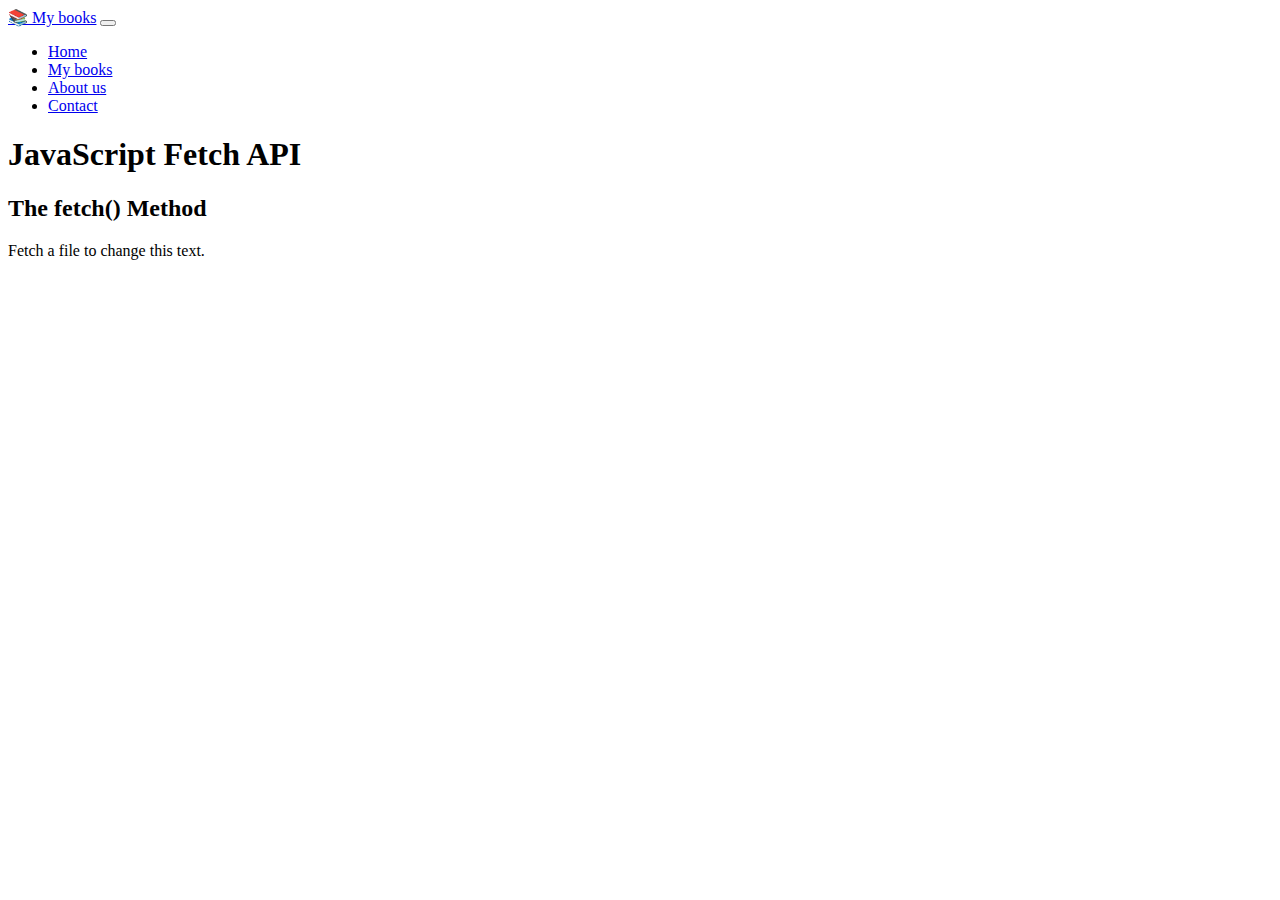
==== index.html @ 84f713b4 "am adaugat navbar si resursele in paginile noi" ====
<!DOCTYPE html>
<html lang="en">
  <head>
    <meta charset="UTF-8">
    <meta http-equiv="X-UA-Compatible" content="IE=edge">
    <meta name="viewport" content="width=device-width, initial-scale=1.0">
    <title>📚 My books</title>
    <link href="https://cdn.jsdelivr.net/npm/bootstrap@5.3.0/dist/css/bootstrap.min.css" rel="stylesheet" integrity="sha384-9ndCyUaIbzAi2FUVXJi0CjmCapSmO7SnpJef0486qhLnuZ2cdeRhO02iuK6FUUVM" crossorigin="anonymous">
    <link rel="stylesheet" href="style.css">
  </head>

  <body>
    <header>
      <div class=" p-4">
        <nav class="container navbar navbar-expand-lg py-0  ">
          <a class="navbar-brand" href="index.html"> 📚 My books</a>
          <button class="navbar-toggler bg-black rounded  " type="button" data-toggle="collapse" data-target="#navbarNav" aria-controls="navbarNav" aria-expanded="false" aria-label="toggle navigation">
            <span class="navbar-toggler-icon opacity-100 "></span>
          </button>
          <div class="collapse navbar-collapse justify-content-end" id="navbarNav">
            <ul class="navbar-nav ml-auto">
              <li class="nav-item active">
                <a class="nav-link activ text-gray-50 fw-semibold mx-4" aria-current="page" href="index.html">Home</a>
              </li>
              <li class="nav-item active">
                <a class="nav-link activ text-gray-50 fw-semibold mx-4" aria-current="page" href="myBooks.html">My books</a>
              </li>
              <li class="nav-item active">
                <a class="nav-link activ text-gray-50 fw-semibold mx-4" aria-current="page" href="aboutUs.html">About us</a>
              </li>
              <li class="nav-item active">
                <a class="nav-link activ text-gray-50 fw-semibold mx-4" aria-current="page" href="contact.html">Contact</a>
              </li>
              
            </ul>
          </div>
        </nav>
      </div>
    </header>
    
    





    <h1>JavaScript Fetch API</h1>
    <h2>The fetch() Method</h2>
    <p id="demo">Fetch a file to change this text.</p>



  

    <script src="https://cdn.jsdelivr.net/npm/bootstrap@5.3.0/dist/js/bootstrap.bundle.min.js" integrity="sha384-geWF76RCwLtnZ8qwWowPQNguL3RmwHVBC9FhGdlKrxdiJJigb/j/68SIy3Te4Bkz" crossorigin="anonymous"></script>
    <script src="https://cdn.jsdelivr.net/npm/@popperjs/core@2.11.8/dist/umd/popper.min.js" integrity="sha384-I7E8VVD/ismYTF4hNIPjVp/Zjvgyol6VFvRkX/vR+Vc4jQkC+hVqc2pM8ODewa9r" crossorigin="anonymous"></script>
    <script src="https://cdn.jsdelivr.net/npm/bootstrap@5.3.0/dist/js/bootstrap.min.js" integrity="sha384-fbbOQedDUMZZ5KreZpsbe1LCZPVmfTnH7ois6mU1QK+m14rQ1l2bGBq41eYeM/fS" crossorigin="anonymous"></script>

    <script src="./assets/js/example.js"></script>
  </body>
</html>
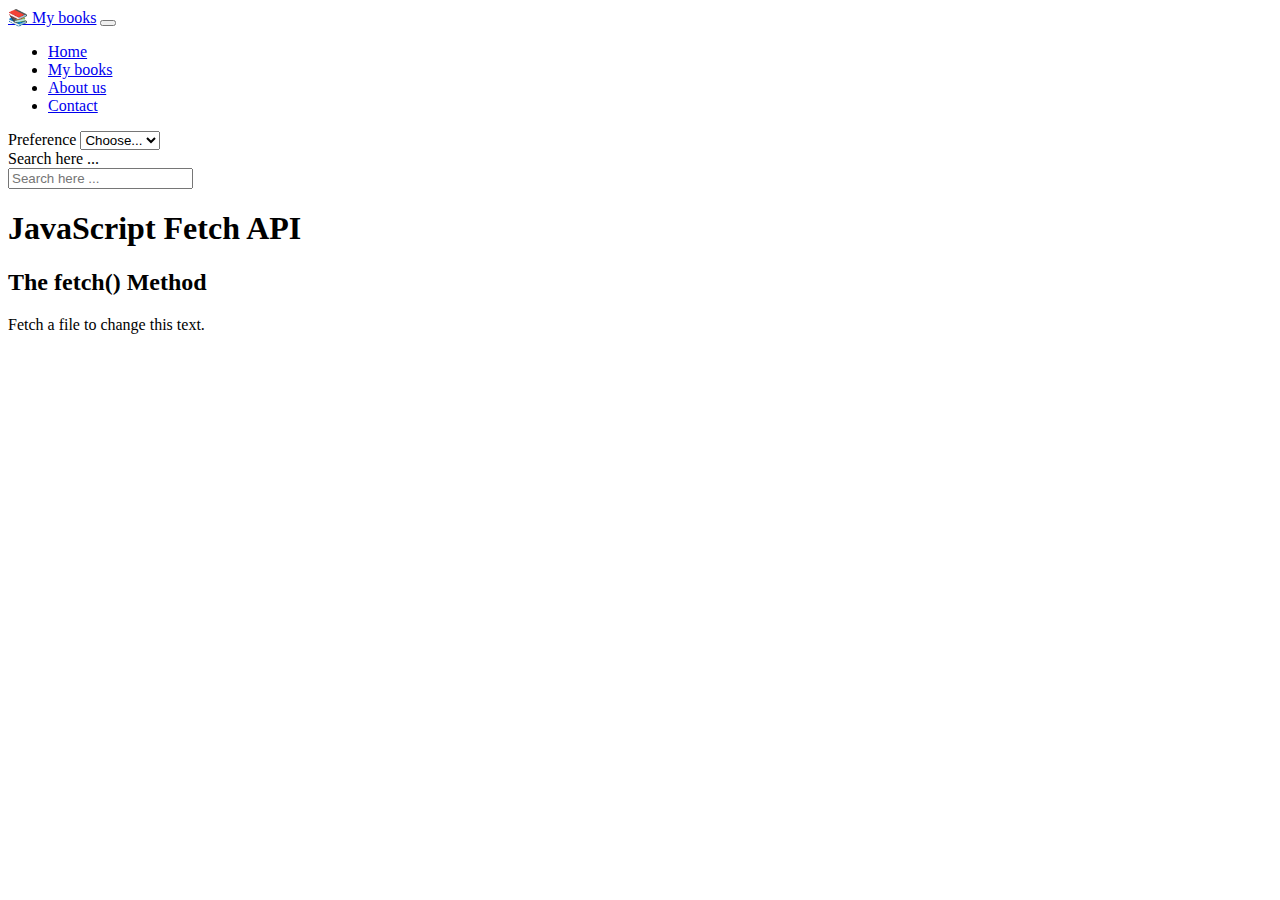
==== commit 862a32d5: "am creat formular" ====
--- a/index.html
+++ b/index.html
@@ -37,6 +37,27 @@
         </nav>
       </div>
     </header>
+
+
+    <div class="d-flex justify-content-center my-5">
+      
+        <div class="col-3 ">
+          <label class="visually-hidden" for="inlineFormSelectPref">Preference</label>
+          <select class="form-select" id="inlineFormSelectPref">
+            <option selected>Choose...</option>
+            <option value="1">Author</option>
+            <option value="2">Book</option>
+          </select>
+        </div>
+      
+      <div class="col-3">
+        <label class="visually-hidden" for="inlineFormInputGroupUsername">Search here ...</label>
+        <div class="input-group">
+          <input type="text" class="form-control" id="inlineFormInputGroupUsername" placeholder="Search here ...">
+        </div>
+      </div>
+      
+    </div>
     
     
 
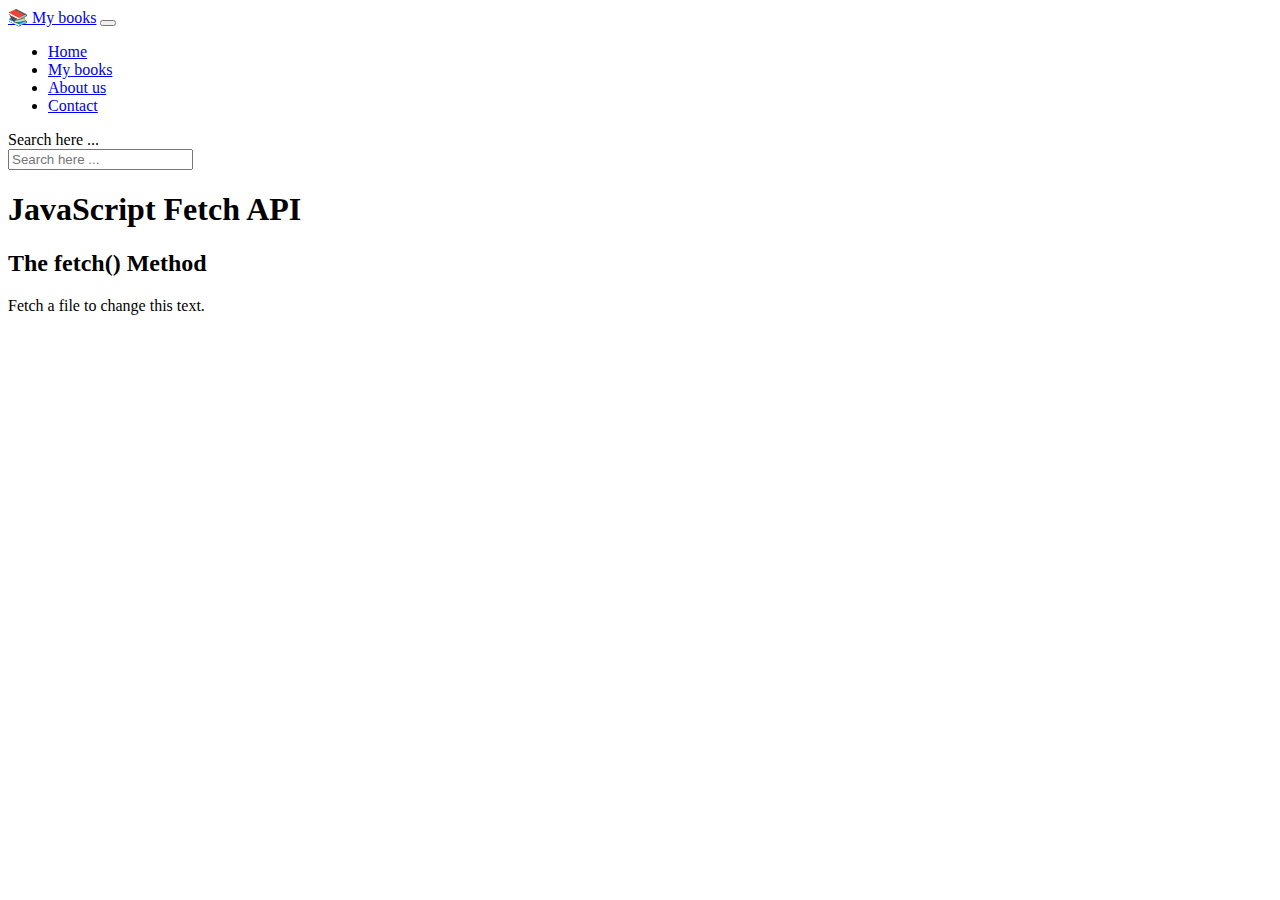
==== commit 2068f929: "SearchBar" ====
--- a/index.html
+++ b/index.html
@@ -1,82 +1,86 @@
 <!DOCTYPE html>
 <html lang="en">
-  <head>
-    <meta charset="UTF-8">
-    <meta http-equiv="X-UA-Compatible" content="IE=edge">
-    <meta name="viewport" content="width=device-width, initial-scale=1.0">
-    <title>📚 My books</title>
-    <link href="https://cdn.jsdelivr.net/npm/bootstrap@5.3.0/dist/css/bootstrap.min.css" rel="stylesheet" integrity="sha384-9ndCyUaIbzAi2FUVXJi0CjmCapSmO7SnpJef0486qhLnuZ2cdeRhO02iuK6FUUVM" crossorigin="anonymous">
-    <link rel="stylesheet" href="style.css">
-  </head>
 
-  <body>
-    <header>
-      <div class=" p-4">
-        <nav class="container navbar navbar-expand-lg py-0  ">
-          <a class="navbar-brand" href="index.html"> 📚 My books</a>
-          <button class="navbar-toggler bg-black rounded  " type="button" data-toggle="collapse" data-target="#navbarNav" aria-controls="navbarNav" aria-expanded="false" aria-label="toggle navigation">
-            <span class="navbar-toggler-icon opacity-100 "></span>
-          </button>
-          <div class="collapse navbar-collapse justify-content-end" id="navbarNav">
-            <ul class="navbar-nav ml-auto">
-              <li class="nav-item active">
-                <a class="nav-link activ text-gray-50 fw-semibold mx-4" aria-current="page" href="index.html">Home</a>
-              </li>
-              <li class="nav-item active">
-                <a class="nav-link activ text-gray-50 fw-semibold mx-4" aria-current="page" href="myBooks.html">My books</a>
-              </li>
-              <li class="nav-item active">
-                <a class="nav-link activ text-gray-50 fw-semibold mx-4" aria-current="page" href="aboutUs.html">About us</a>
-              </li>
-              <li class="nav-item active">
-                <a class="nav-link activ text-gray-50 fw-semibold mx-4" aria-current="page" href="contact.html">Contact</a>
-              </li>
-              
-            </ul>
-          </div>
-        </nav>
-      </div>
-    </header>
+<head>
+  <meta charset="UTF-8">
+  <meta http-equiv="X-UA-Compatible" content="IE=edge">
+  <meta name="viewport" content="width=device-width, initial-scale=1.0">
+  <title>📚 My books</title>
+  <link href="https://cdn.jsdelivr.net/npm/bootstrap@5.3.0/dist/css/bootstrap.min.css" rel="stylesheet"
+    integrity="sha384-9ndCyUaIbzAi2FUVXJi0CjmCapSmO7SnpJef0486qhLnuZ2cdeRhO02iuK6FUUVM" crossorigin="anonymous">
+  <link rel="stylesheet" href="style.css">
+</head>
+
+<body>
+  <header>
+    <div class=" p-4">
+      <nav class="container navbar navbar-expand-lg py-0  ">
+        <a class="navbar-brand" href="index.html"> 📚 My books</a>
+        <button class="navbar-toggler bg-white rounded  " type="button" data-toggle="collapse" data-target="#navbarNav"
+          aria-controls="navbarNav" aria-expanded="false" aria-label="toggle navigation">
+          <span class="navbar-toggler-icon opacity-100 "></span>
+        </button>
+        <div class="collapse navbar-collapse justify-content-end" id="navbarNav">
+          <ul class="navbar-nav ml-auto">
+            <li class="nav-item active">
+              <a class="nav-link activ text-gray-50 fw-semibold mx-4" aria-current="page" href="index.html">Home</a>
+            </li>
+            <li class="nav-item active">
+              <a class="nav-link activ text-gray-50 fw-semibold mx-4" aria-current="page" href="myBooks.html">My
+                books</a>
+            </li>
+            <li class="nav-item active">
+              <a class="nav-link activ text-gray-50 fw-semibold mx-4" aria-current="page" href="aboutUs.html">About
+                us</a>
+            </li>
+            <li class="nav-item active">
+              <a class="nav-link activ text-gray-50 fw-semibold mx-4" aria-current="page"
+                href="contact.html">Contact</a>
+            </li>
+
+          </ul>
+        </div>
+      </nav>
+    </div>
+  </header>
 
 
-    <div class="d-flex justify-content-center my-5">
-      
-        <div class="col-3 ">
-          <label class="visually-hidden" for="inlineFormSelectPref">Preference</label>
-          <select class="form-select" id="inlineFormSelectPref">
-            <option selected>Choose...</option>
-            <option value="1">Author</option>
-            <option value="2">Book</option>
-          </select>
-        </div>
-      
-      <div class="col-3">
-        <label class="visually-hidden" for="inlineFormInputGroupUsername">Search here ...</label>
-        <div class="input-group">
-          <input type="text" class="form-control" id="inlineFormInputGroupUsername" placeholder="Search here ...">
-        </div>
+  <div class="d-flex justify-content-center my-5">
+
+    <div class="col-6" id="search-bar">
+      <label class="visually-hidden" for="inlineFormInputGroupUsername">Search here ...</label>
+      <div class="input-group">
+        <input type="text" class="form-control" id="inlineFormInputGroupUsername" placeholder="Search here ...">
       </div>
-      
     </div>
-    
-    
+
+  </div>
 
 
 
 
 
-    <h1>JavaScript Fetch API</h1>
-    <h2>The fetch() Method</h2>
-    <p id="demo">Fetch a file to change this text.</p>
+
+
+  <h1>JavaScript Fetch API</h1>
+  <h2>The fetch() Method</h2>
+  <p id="demo">Fetch a file to change this text.</p>
 
 
 
-  
 
-    <script src="https://cdn.jsdelivr.net/npm/bootstrap@5.3.0/dist/js/bootstrap.bundle.min.js" integrity="sha384-geWF76RCwLtnZ8qwWowPQNguL3RmwHVBC9FhGdlKrxdiJJigb/j/68SIy3Te4Bkz" crossorigin="anonymous"></script>
-    <script src="https://cdn.jsdelivr.net/npm/@popperjs/core@2.11.8/dist/umd/popper.min.js" integrity="sha384-I7E8VVD/ismYTF4hNIPjVp/Zjvgyol6VFvRkX/vR+Vc4jQkC+hVqc2pM8ODewa9r" crossorigin="anonymous"></script>
-    <script src="https://cdn.jsdelivr.net/npm/bootstrap@5.3.0/dist/js/bootstrap.min.js" integrity="sha384-fbbOQedDUMZZ5KreZpsbe1LCZPVmfTnH7ois6mU1QK+m14rQ1l2bGBq41eYeM/fS" crossorigin="anonymous"></script>
 
-    <script src="./assets/js/example.js"></script>
-  </body>
-</html>
+  <script src="https://cdn.jsdelivr.net/npm/bootstrap@5.3.0/dist/js/bootstrap.bundle.min.js"
+    integrity="sha384-geWF76RCwLtnZ8qwWowPQNguL3RmwHVBC9FhGdlKrxdiJJigb/j/68SIy3Te4Bkz"
+    crossorigin="anonymous"></script>
+  <script src="https://cdn.jsdelivr.net/npm/@popperjs/core@2.11.8/dist/umd/popper.min.js"
+    integrity="sha384-I7E8VVD/ismYTF4hNIPjVp/Zjvgyol6VFvRkX/vR+Vc4jQkC+hVqc2pM8ODewa9r"
+    crossorigin="anonymous"></script>
+  <script src="https://cdn.jsdelivr.net/npm/bootstrap@5.3.0/dist/js/bootstrap.min.js"
+    integrity="sha384-fbbOQedDUMZZ5KreZpsbe1LCZPVmfTnH7ois6mU1QK+m14rQ1l2bGBq41eYeM/fS"
+    crossorigin="anonymous"></script>
+
+  <script src="./assets/js/example.js"></script>
+</body>
+
+</html>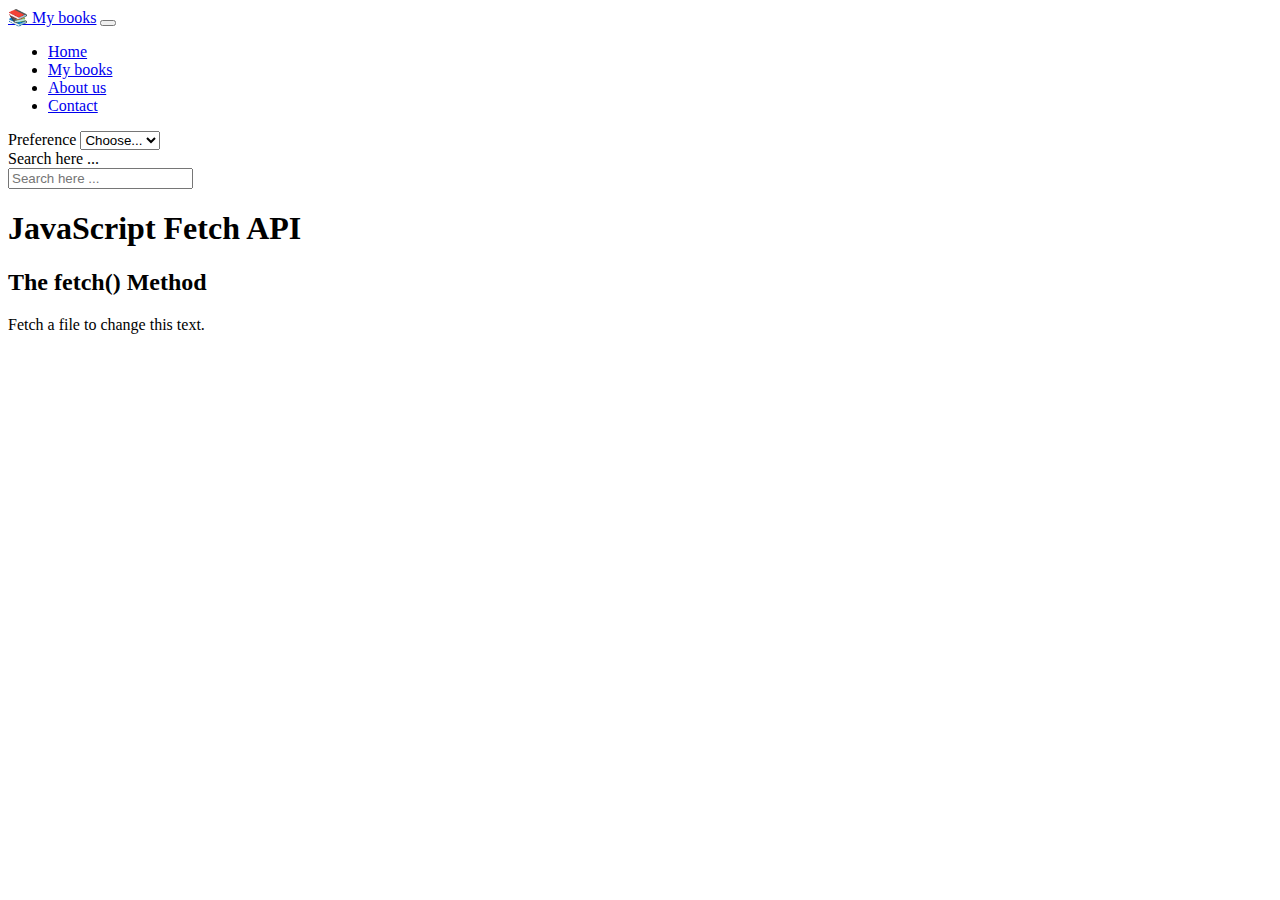
==== commit 96a26016: "adaugare carti in local storage" ====
--- a/index.html
+++ b/index.html
@@ -1,86 +1,83 @@
 <!DOCTYPE html>
 <html lang="en">
+  <head>
+    <meta charset="UTF-8">
+    <meta http-equiv="X-UA-Compatible" content="IE=edge">
+    <meta name="viewport" content="width=device-width, initial-scale=1.0">
+    <title>📚 My books</title>
+    <link href="https://cdn.jsdelivr.net/npm/bootstrap@5.3.0/dist/css/bootstrap.min.css" rel="stylesheet" integrity="sha384-9ndCyUaIbzAi2FUVXJi0CjmCapSmO7SnpJef0486qhLnuZ2cdeRhO02iuK6FUUVM" crossorigin="anonymous">
+    <link rel="stylesheet" href="assets/style.css">
+  </head>
 
-<head>
-  <meta charset="UTF-8">
-  <meta http-equiv="X-UA-Compatible" content="IE=edge">
-  <meta name="viewport" content="width=device-width, initial-scale=1.0">
-  <title>📚 My books</title>
-  <link href="https://cdn.jsdelivr.net/npm/bootstrap@5.3.0/dist/css/bootstrap.min.css" rel="stylesheet"
-    integrity="sha384-9ndCyUaIbzAi2FUVXJi0CjmCapSmO7SnpJef0486qhLnuZ2cdeRhO02iuK6FUUVM" crossorigin="anonymous">
-  <link rel="stylesheet" href="style.css">
-</head>
-
-<body>
-  <header>
-    <div class=" p-4">
-      <nav class="container navbar navbar-expand-lg py-0  ">
-        <a class="navbar-brand" href="index.html"> 📚 My books</a>
-        <button class="navbar-toggler bg-white rounded  " type="button" data-toggle="collapse" data-target="#navbarNav"
-          aria-controls="navbarNav" aria-expanded="false" aria-label="toggle navigation">
-          <span class="navbar-toggler-icon opacity-100 "></span>
-        </button>
-        <div class="collapse navbar-collapse justify-content-end" id="navbarNav">
-          <ul class="navbar-nav ml-auto">
-            <li class="nav-item active">
-              <a class="nav-link activ text-gray-50 fw-semibold mx-4" aria-current="page" href="index.html">Home</a>
-            </li>
-            <li class="nav-item active">
-              <a class="nav-link activ text-gray-50 fw-semibold mx-4" aria-current="page" href="myBooks.html">My
-                books</a>
-            </li>
-            <li class="nav-item active">
-              <a class="nav-link activ text-gray-50 fw-semibold mx-4" aria-current="page" href="aboutUs.html">About
-                us</a>
-            </li>
-            <li class="nav-item active">
-              <a class="nav-link activ text-gray-50 fw-semibold mx-4" aria-current="page"
-                href="contact.html">Contact</a>
-            </li>
-
-          </ul>
-        </div>
-      </nav>
-    </div>
-  </header>
+  <body>
+    <header>
+      <div class=" p-4">
+        <nav class="container navbar navbar-expand-lg py-0  ">
+          <a class="navbar-brand" href="index.html"> 📚 My books</a>
+          <button class="navbar-toggler bg-white rounded collapsed " type="button" data-bs-toggle="collapse" 
+          data-bs-target="#navbarNav" aria-controls="navbarNav" aria-expanded="false" aria-label="toggle navigation">
+            <span class="navbar-toggler-icon opacity-100 "></span>
+          </button>
+          <div class="collapse navbar-collapse justify-content-end" id="navbarNav">
+            <ul class="navbar-nav ml-auto">
+              <li class="nav-item active">
+                <a class="nav-link activ text-gray-50 fw-semibold mx-4" aria-current="page" href="index.html">Home</a>
+              </li>
+              <li class="nav-item active">
+                <a class="nav-link activ text-gray-50 fw-semibold mx-4" aria-current="page" href="myBooks.html">My books</a>
+              </li>
+              <li class="nav-item active">
+                <a class="nav-link activ text-gray-50 fw-semibold mx-4" aria-current="page" href="aboutUs.html">About us</a>
+              </li>
+              <li class="nav-item active">
+                <a class="nav-link activ text-gray-50 fw-semibold mx-4" aria-current="page" href="contact.html">Contact</a>
+              </li>
+              
+            </ul>
+          </div>
+        </nav>
+      </div>
+    </header>
 
 
-  <div class="d-flex justify-content-center my-5">
-
-    <div class="col-6" id="search-bar">
-      <label class="visually-hidden" for="inlineFormInputGroupUsername">Search here ...</label>
-      <div class="input-group">
-        <input type="text" class="form-control" id="inlineFormInputGroupUsername" placeholder="Search here ...">
+    <div class="d-flex justify-content-center my-5">
+      
+        <div class="col-3 ">
+          <label class="visually-hidden" for="inlineFormSelectPref">Preference</label>
+          <select class="form-select" id="inlineFormSelectPref">
+            <option selected>Choose...</option>
+            <option value="1">Author</option>
+            <option value="2">Book</option>
+          </select>
+        </div>
+      
+      <div class="col-3">
+        <label class="visually-hidden" for="inlineFormInputGroupUsername">Search here ...</label>
+        <div class="input-group">
+          <input type="text" class="form-control" id="inlineFormInputGroupUsername" placeholder="Search here ...">
+        </div>
       </div>
+      
     </div>
-
-  </div>
+    
+    
 
 
 
 
 
-
-
-  <h1>JavaScript Fetch API</h1>
-  <h2>The fetch() Method</h2>
-  <p id="demo">Fetch a file to change this text.</p>
+    <h1>JavaScript Fetch API</h1>
+    <h2>The fetch() Method</h2>
+    <p id="demo">Fetch a file to change this text.</p>
 
 
 
+  
 
+    <script src="https://cdn.jsdelivr.net/npm/bootstrap@5.3.0/dist/js/bootstrap.bundle.min.js" integrity="sha384-geWF76RCwLtnZ8qwWowPQNguL3RmwHVBC9FhGdlKrxdiJJigb/j/68SIy3Te4Bkz" crossorigin="anonymous"></script>
+    <script src="https://cdn.jsdelivr.net/npm/@popperjs/core@2.11.8/dist/umd/popper.min.js" integrity="sha384-I7E8VVD/ismYTF4hNIPjVp/Zjvgyol6VFvRkX/vR+Vc4jQkC+hVqc2pM8ODewa9r" crossorigin="anonymous"></script>
+    <script src="https://cdn.jsdelivr.net/npm/bootstrap@5.3.0/dist/js/bootstrap.min.js" integrity="sha384-fbbOQedDUMZZ5KreZpsbe1LCZPVmfTnH7ois6mU1QK+m14rQ1l2bGBq41eYeM/fS" crossorigin="anonymous"></script>
 
-  <script src="https://cdn.jsdelivr.net/npm/bootstrap@5.3.0/dist/js/bootstrap.bundle.min.js"
-    integrity="sha384-geWF76RCwLtnZ8qwWowPQNguL3RmwHVBC9FhGdlKrxdiJJigb/j/68SIy3Te4Bkz"
-    crossorigin="anonymous"></script>
-  <script src="https://cdn.jsdelivr.net/npm/@popperjs/core@2.11.8/dist/umd/popper.min.js"
-    integrity="sha384-I7E8VVD/ismYTF4hNIPjVp/Zjvgyol6VFvRkX/vR+Vc4jQkC+hVqc2pM8ODewa9r"
-    crossorigin="anonymous"></script>
-  <script src="https://cdn.jsdelivr.net/npm/bootstrap@5.3.0/dist/js/bootstrap.min.js"
-    integrity="sha384-fbbOQedDUMZZ5KreZpsbe1LCZPVmfTnH7ois6mU1QK+m14rQ1l2bGBq41eYeM/fS"
-    crossorigin="anonymous"></script>
-
-  <script src="./assets/js/example.js"></script>
-</body>
-
-</html>+    <script src="./assets/js/example.js"></script>
+  </body>
+</html>
--- a/assets/style.css
+++ b/assets/style.css
@@ -0,0 +1,4 @@
+.myBooksTitle {
+    background-color: aquamarine;
+    background-image:url(/assets/img/mybooks-cover.jpg)
+}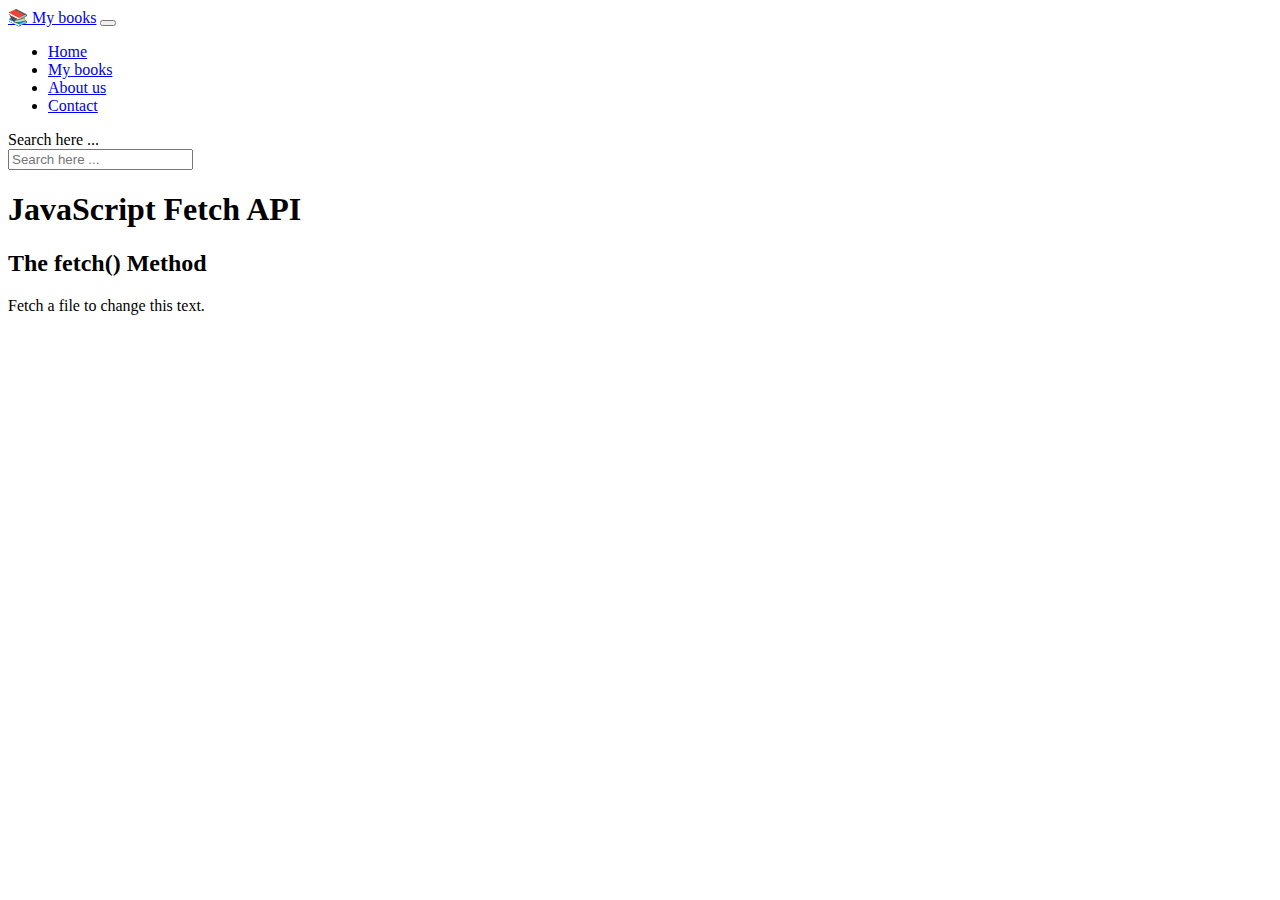
==== commit 0f563701: "modificari pentru liste" ====
--- a/index.html
+++ b/index.html
@@ -42,21 +42,15 @@
 
     <div class="d-flex justify-content-center my-5">
       
-        <div class="col-3 ">
-          <label class="visually-hidden" for="inlineFormSelectPref">Preference</label>
-          <select class="form-select" id="inlineFormSelectPref">
-            <option selected>Choose...</option>
-            <option value="1">Author</option>
-            <option value="2">Book</option>
-          </select>
-        </div>
+       
       
-      <div class="col-3">
+      <div class="col-4" id="search-bar">
         <label class="visually-hidden" for="inlineFormInputGroupUsername">Search here ...</label>
         <div class="input-group">
           <input type="text" class="form-control" id="inlineFormInputGroupUsername" placeholder="Search here ...">
         </div>
       </div>
+      
       
     </div>
     
@@ -70,6 +64,7 @@
     <h2>The fetch() Method</h2>
     <p id="demo">Fetch a file to change this text.</p>
 
+   
 
 
   
